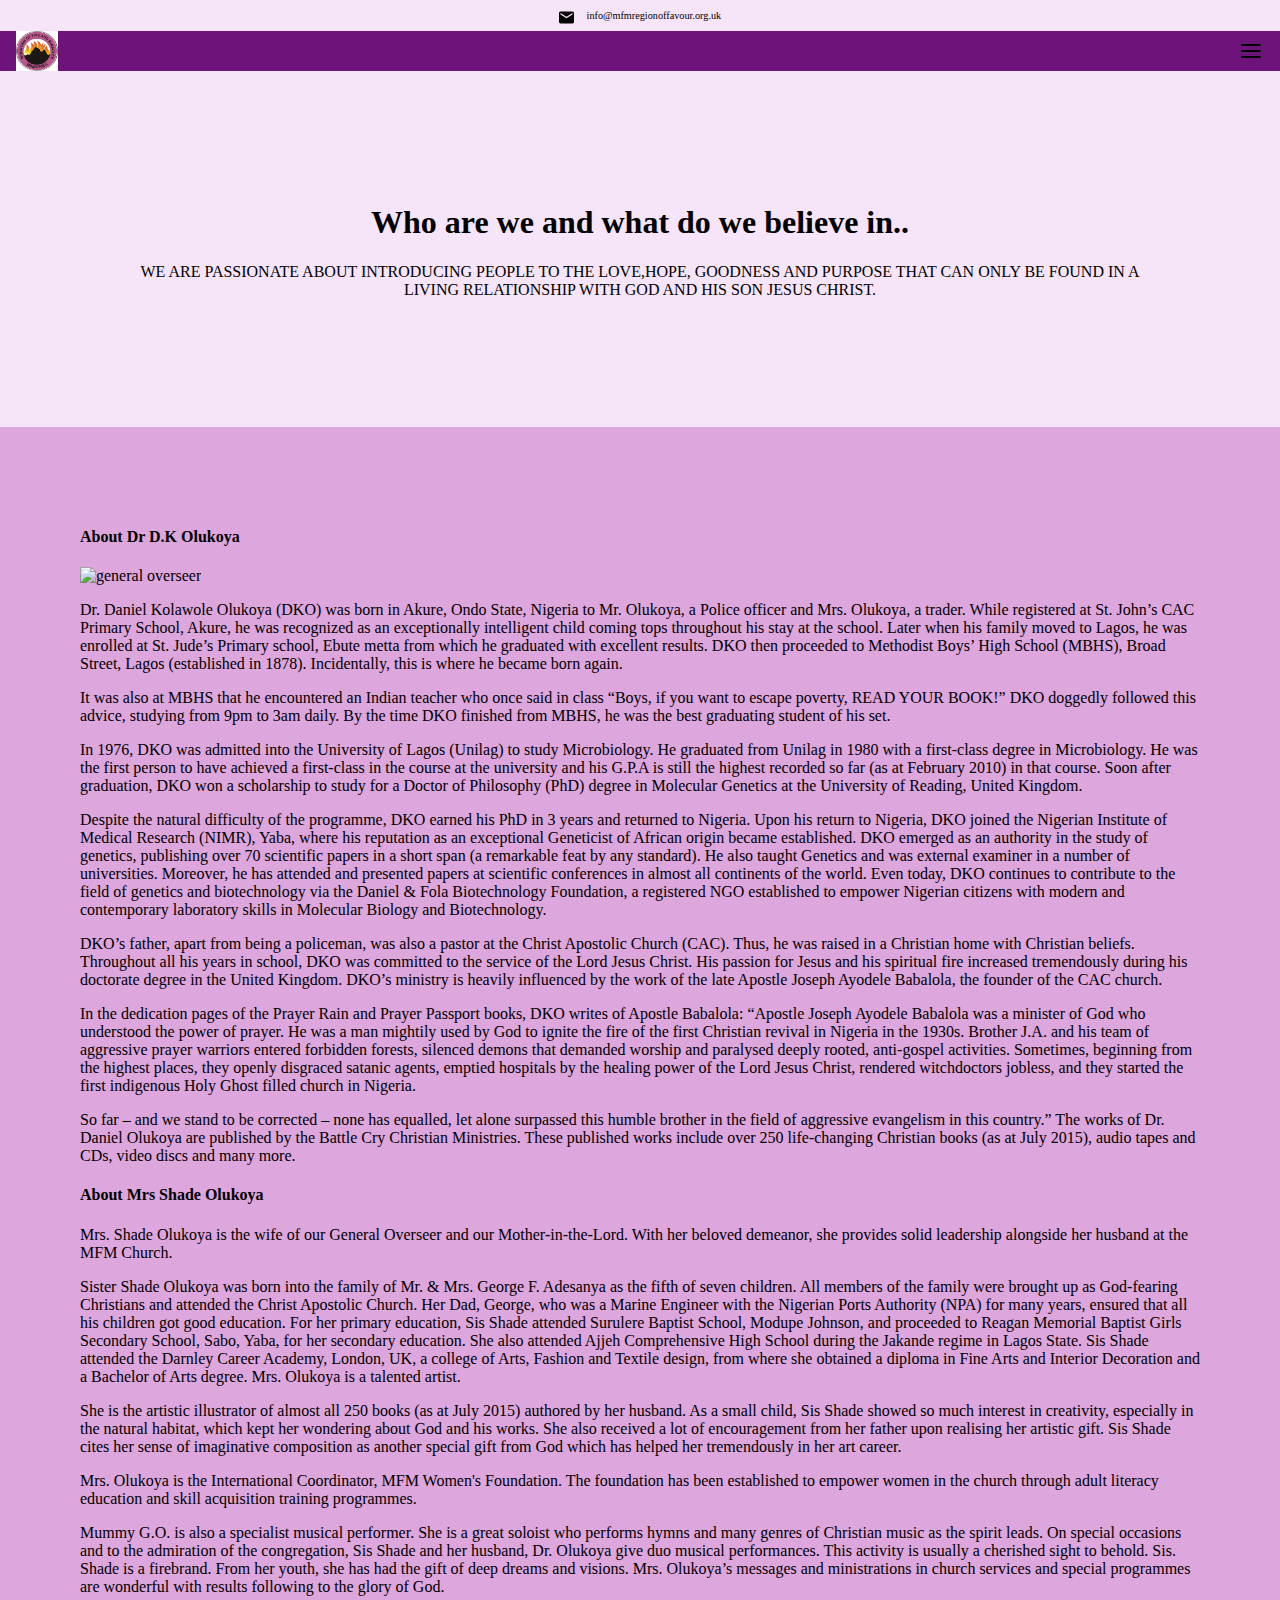
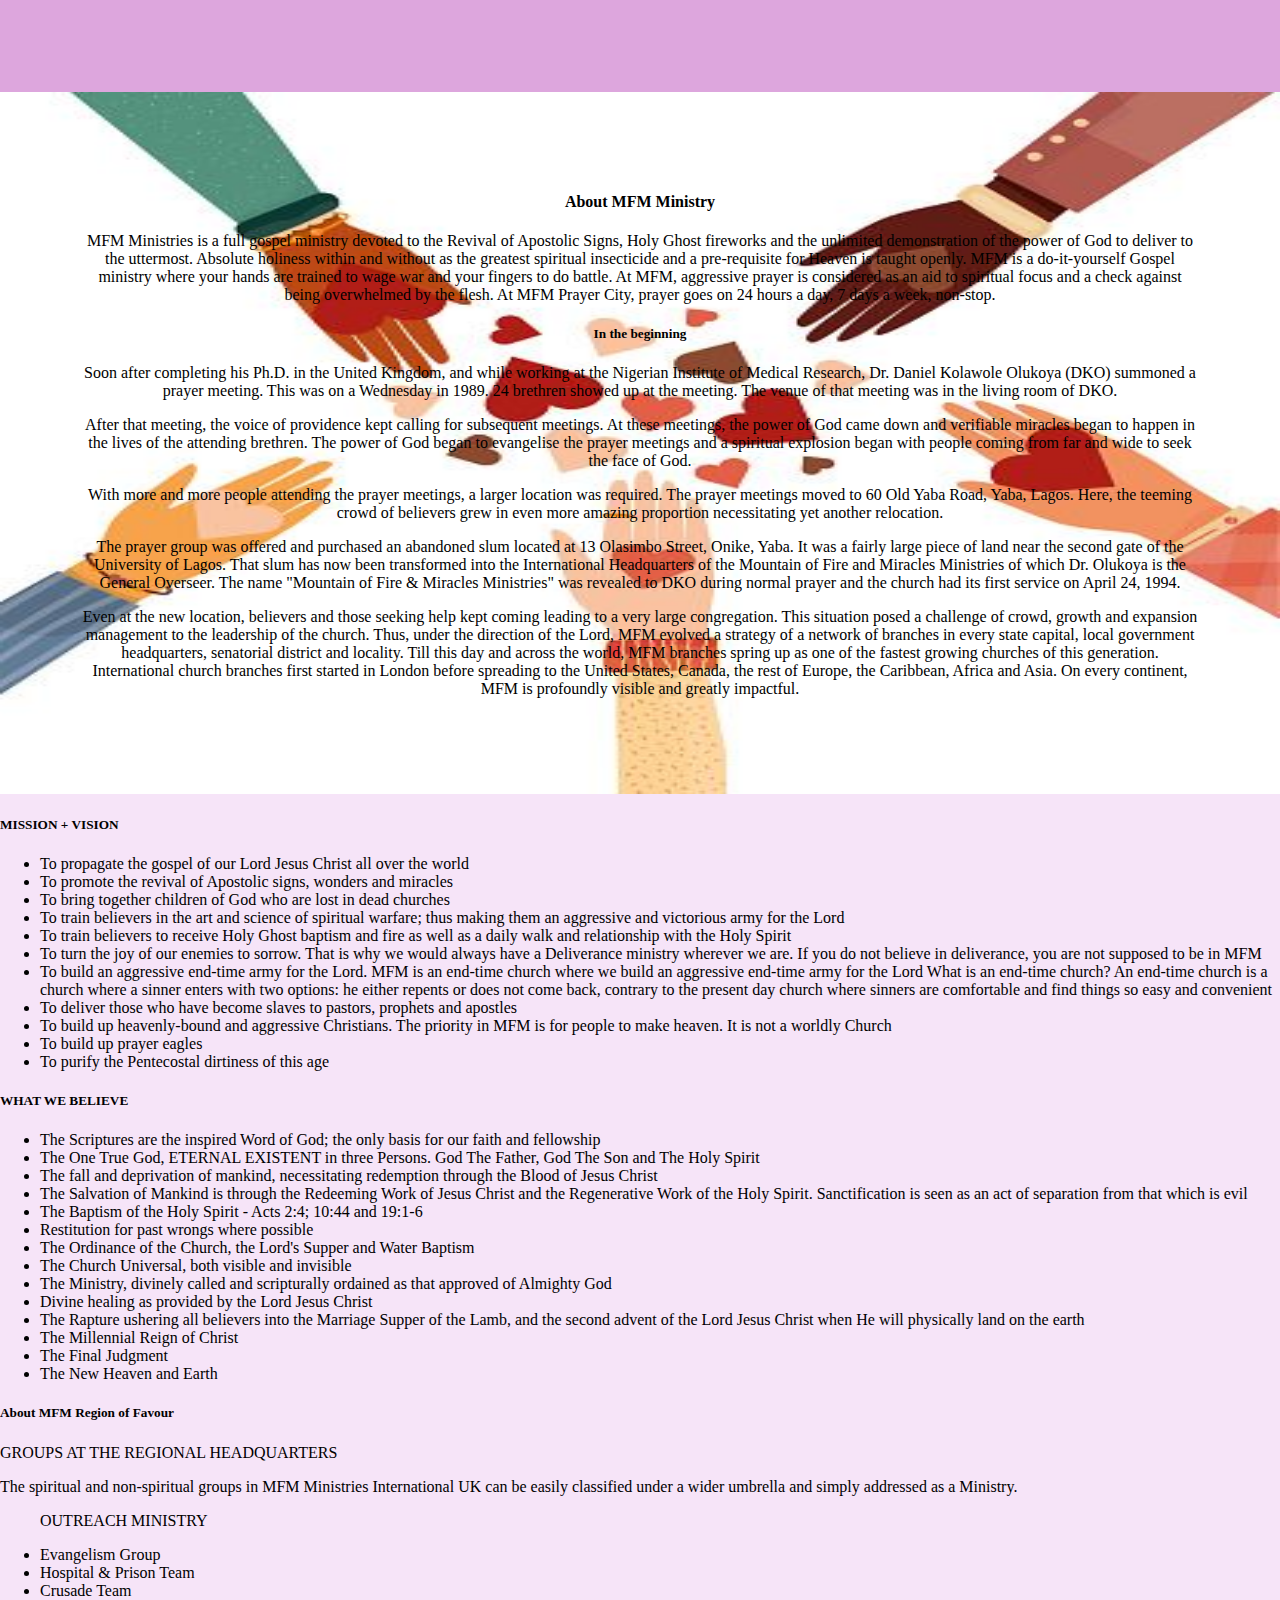
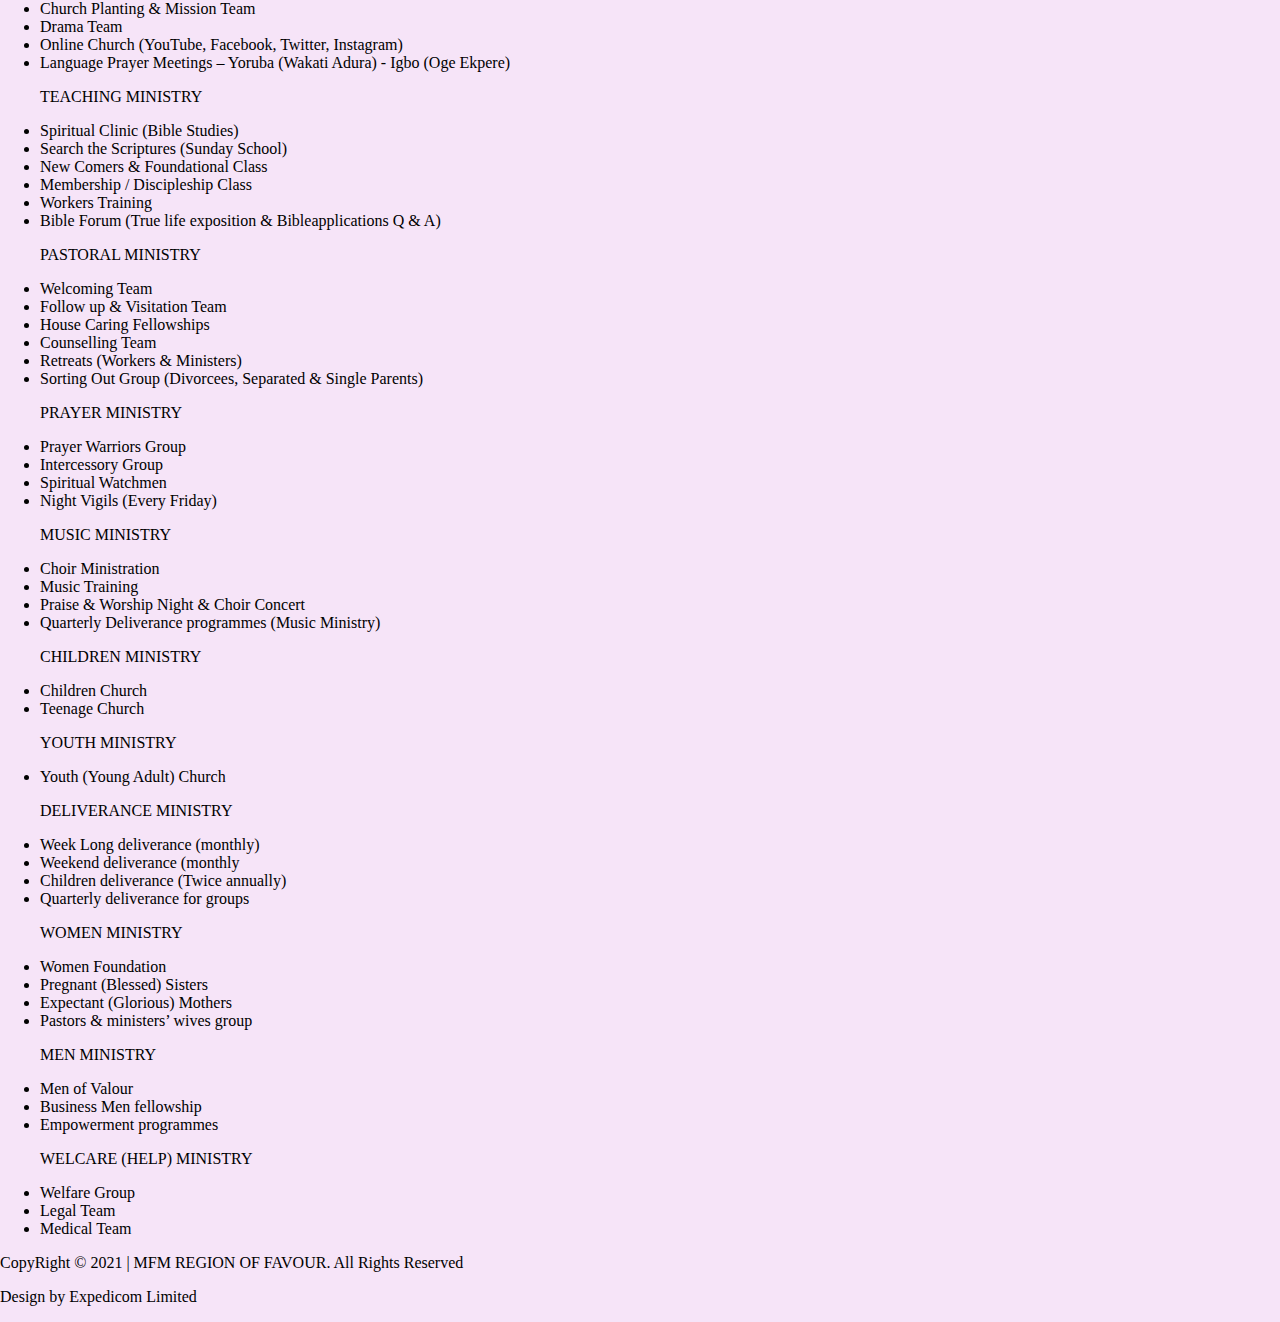
==== aboutus.html @ b1c5d570 "Update aboutus.html" ====
<!DOCTYPE html>
<html lang="en">
<head>
    <meta charset="UTF-8">
    <meta name="viewport" content="width=device-width, initial-scale=1.0">
    <title>About Us</title>
    <link rel="stylesheet" href="css/main.css">
</head>
<body>
    <div class = "firstbar">
        <div class="container">
            
            <a class= "first-img" href="mailto:info@mfmregionoffavour.org.uk">
                <img class= "fimg" id = "email-cta" src="images/email.svg" alt="email">
                <p> info@mfmregionoffavour.org.uk</p>
            </a>

            
            <div class="socialaccounts">
                <a href="#">
                    <img id= "twitter-cta" class= "twitter" src="images/twitter.svg" alt="twitterhandle">
                </a>
                
                <a href="#">
                    <img id= "facebook-cta" class= "facebook" src="images/facebook.svg" alt="facebookhandle">
                </a>
                
                <a href="#">
                    <img id= "instagram-cta" class= "instagram" src="images/instagram.svg" alt="instagramhandle">
                </a>
                
                <a href="#">
                    <img id= "youtube-cta" class= "youtube" src="images/youtube.svg" alt="youtubehandle">
                </a>

            </div>    

        </div>

    </div>
    <div class="navbar">
        <div class="container">
            <a class= "mfmimage" href="home.html">
                <img id = "mfm-image-cta" class="mfm-img"  src="images/mfm.jpg" alt="mfmimage">
            </a>
            <img id = "search-cta" class ="search" src="images/search.svg" alt="searchicon">
            <img id= "menu-cta" class="menu-bar" src="images/menu.svg" alt="menu">
            <nav>
                
                <img id= "mobile-exit" class="mobile-exit-menu" src="images/exit.svg" alt="close navigation">
                <ul class="primary-nav">
                    <li class="current"><a href="index.html">Home</a></li>
                    <li class="about"><a href="aboutus.html">About Us</a></li>
                    <li class="service"><a href="services.html">Our Services</a></li>
                    <li class="sermon"><a href="https://www.youtube.com/user/MFMVideoclips">Sermon</a></li>
                    <li class="activities"><a href="#">Activities</a></li>
                    <li class="contact"><a href="contactus.html">Contact Us</a></li>
                </ul>
            </nav>
        </div>
    </div>

    <section class="hero">
        <div class="container">
            <div class="center-design">
                <h1 class="header"> Who are we and what do we believe in..</h1>
                <p class="hero-style"> WE ARE PASSIONATE ABOUT INTRODUCING PEOPLE TO THE LOVE,HOPE, GOODNESS AND PURPOSE THAT CAN ONLY BE FOUND IN A LIVING RELATIONSHIP WITH GOD AND HIS SON JESUS CHRIST.  </p>

            </div>

        </div>

    </section>

    <section class="second-hero">
        <div class="container">
        <div class="about-us">
            <h4 class="dr-dk"> About Dr D.K Olukoya</h4>
            <img class="g-o" src="images/dkoo.jpeg" alt="general overseer">
            <p>Dr. Daniel Kolawole Olukoya (DKO) was born in Akure, Ondo State, Nigeria to Mr. Olukoya, a Police officer and Mrs. Olukoya, a trader.

                While registered at St. John’s CAC Primary School, Akure, he was recognized as an exceptionally intelligent child coming tops throughout his stay at the school. 
                
                Later when his family moved to Lagos, he was enrolled at St. Jude’s Primary school, Ebute metta from which he graduated with excellent results.
                
                DKO then proceeded to Methodist Boys’ High School (MBHS), Broad Street, Lagos (established in 1878). Incidentally, this is where he became born again. </p> 
                
               <p> It was also at MBHS that he encountered an Indian teacher who once said in class
                
                 “Boys, if you want to escape poverty, READ YOUR BOOK!” DKO doggedly followed this advice, studying from 9pm to 3am daily. 
                
                By the time DKO finished from MBHS, he was the best graduating student of his set.</p>
                
                <p> In 1976, DKO was admitted into the University of Lagos (Unilag) to study Microbiology. 
                
                He graduated from Unilag in 1980 with a first-class degree in Microbiology. He was the first person to have achieved a first-class
                
                 in the course at the university and his G.P.A is still the highest recorded so far (as at February 2010) in that course.
                
                Soon after graduation, DKO won a scholarship to study for a Doctor of Philosophy (PhD) degree in Molecular Genetics at the University of Reading, United Kingdom.</p> 
                
               <p>Despite the natural difficulty of the programme, DKO earned his PhD in 3 years and returned to Nigeria.
                
                Upon his return to Nigeria, DKO joined the Nigerian Institute of Medical Research (NIMR), Yaba, where his 
                
                reputation as an exceptional Geneticist of African origin became established. 
                
                DKO emerged as an authority in the study of genetics, publishing over 70 scientific papers in a short span (a remarkable feat by any standard). 
                
                He also taught Genetics and was external examiner in a number of universities. Moreover, he has attended and presented papers at
                
                 scientific conferences in almost all continents of the world.
                
                Even today, DKO continues to contribute to the field of genetics and biotechnology via the 
                
                Daniel & Fola Biotechnology Foundation, a registered NGO established to empower Nigerian citizens with modern and contemporary laboratory
                
                 skills in Molecular Biology and Biotechnology.  </p> 
                
                <p> DKO’s father, apart from being a policeman, was also a pastor at the Christ Apostolic Church (CAC). 
                
                Thus, he was raised in a Christian home with Christian beliefs. Throughout all his years in school, DKO was committed to the service of the Lord Jesus Christ. 
                
                His passion for Jesus and his spiritual fire increased tremendously during his doctorate degree in the United Kingdom. 
                
                DKO’s ministry is heavily influenced by the work of the late Apostle Joseph Ayodele Babalola, the founder of the CAC church. </p>
                
               <p>In the dedication pages of the Prayer Rain and Prayer Passport books, DKO writes of Apostle Babalola:
                
                “Apostle Joseph Ayodele Babalola was a minister of God who understood the power of prayer. 
                
                He was a man mightily used by God to ignite the fire of the first Christian revival in Nigeria in the 1930s. Brother J.A. and his team of aggressive prayer
                
                 warriors entered forbidden forests, silenced demons that demanded worship and paralysed deeply rooted, anti-gospel activities. 
                
                Sometimes, beginning from the highest places, they openly disgraced satanic agents, emptied hospitals by the healing power of the Lord Jesus Christ, 
                
                rendered witchdoctors jobless, and they started the first indigenous Holy Ghost filled church in Nigeria.</p> 
                
                <p>So far – and we stand to be corrected – none has equalled, let alone surpassed this humble brother in the field of aggressive evangelism in this country.”
                
                The works of Dr. Daniel Olukoya are published by the Battle Cry Christian Ministries. 
                
                These published works include over 250 life-changing Christian books (as at July 2015), audio tapes and CDs, video discs and many more.</p>
        </div>
        <div class="Shade">
            <h4 class="sh-ol">About Mrs Shade Olukoya</h4>
            <p>Mrs. Shade Olukoya is the wife of our General Overseer and our Mother-in-the-Lord. With her beloved demeanor, she provides solid leadership alongside her husband at the MFM Church.</p>

             <p>  Sister Shade Olukoya was born into the family of Mr. & Mrs. George F. Adesanya as the fifth of seven children. All members of the family were brought up as God-fearing Christians and attended the Christ Apostolic Church. Her Dad, George, who was a Marine Engineer with the Nigerian Ports Authority (NPA) for many years, ensured that all his children got good education. For her primary education, Sis Shade attended Surulere Baptist School, Modupe Johnson, and proceeded to Reagan Memorial Baptist Girls Secondary School, Sabo, Yaba, for her secondary education. She also attended Ajjeh Comprehensive High School during the Jakande regime in Lagos State. Sis Shade attended the Darnley Career Academy, London, UK, a college of Arts, Fashion and Textile design, from where she obtained a diploma in Fine Arts and Interior Decoration and a Bachelor of Arts degree.
                
                Mrs. Olukoya is a talented artist. 
                
            <p> She is the artistic illustrator of almost all 250 books (as at July 2015) authored by her husband. As a small child, Sis Shade showed so much interest in creativity, especially in the natural habitat, which kept her wondering about God and his works. She also received a lot of encouragement from her father upon realising her artistic gift. Sis Shade cites her sense of imaginative composition as another special gift from God which has helped her tremendously in her art career.</p>
                
              <p>  Mrs. Olukoya is the International Coordinator, MFM Women's Foundation. The foundation has been established to empower women in the church through adult literacy education and skill acquisition training programmes.</p>
                
                Mummy G.O. is also a specialist musical performer. She is a great soloist who performs hymns and many genres of Christian music as the spirit leads. On special occasions and to the admiration of the congregation, Sis Shade and her husband, Dr. Olukoya give duo musical performances. This activity is usually a cherished sight to behold. Sis. Shade is a firebrand. From her youth, she has had the gift of deep dreams and visions. Mrs. Olukoya’s messages and ministrations in church services and special programmes are wonderful with results following to the glory of God.</p>
        </div>
    </div>

    </section>

    <section class="third-hero">
        <div class="container">
        <div class="about-mfm">
            <h4 class="abm">About MFM Ministry</h4>
            <p>
                MFM Ministries is a full gospel ministry devoted to the Revival of Apostolic Signs, Holy Ghost fireworks and the unlimited demonstration of the power of God to deliver to the uttermost.
                Absolute holiness within and without as the greatest spiritual insecticide and a pre-requisite for Heaven is taught openly. MFM is a do-it-yourself Gospel ministry where your hands are trained to wage war and your fingers to do battle.
                At MFM, aggressive prayer is considered as an aid to spiritual focus and a check against being overwhelmed by the flesh. At MFM Prayer City, prayer goes on 24 hours a day, 7 days a week, non-stop.
            </p>
        </div>
        <div class="in-the-begining">
            <h5 class="itb">In the beginning</h5>
            <p>
                Soon after completing his Ph.D. in the United Kingdom, and while working at the Nigerian Institute of Medical Research, Dr. Daniel Kolawole Olukoya (DKO) summoned a prayer meeting. This was on a Wednesday in 1989. 24 brethren showed up at the meeting. The venue of that meeting was in the living room of DKO.</p>
             <p> After that meeting, the voice of providence kept calling for subsequent meetings. At these meetings, the power of God came down and verifiable miracles began to happen in the lives of the attending brethren. The power of God began to evangelise the prayer meetings and a spiritual explosion began with people coming from far and wide to seek the face of God.</p>
               <p> With more and more people attending the prayer meetings, a larger location was required. The prayer meetings moved to 60 Old Yaba Road, Yaba, Lagos. Here, the teeming crowd of believers grew in even more amazing proportion necessitating yet another relocation.</p>
              <p>  The prayer group was offered and purchased an abandoned slum located at 13 Olasimbo Street, Onike, Yaba. It was a fairly large piece of land near the second gate of the University of Lagos. That slum has now been transformed into the International Headquarters of the Mountain of Fire and Miracles Ministries of which Dr. Olukoya is the General Overseer. The name "Mountain of Fire & Miracles Ministries" was revealed to DKO during normal prayer and the church had its first service on April 24, 1994.</p>
              <p>  Even at the new location, believers and those seeking help kept coming leading to a very large congregation. This situation posed a challenge of crowd, growth and expansion management to the leadership of the church. Thus, under the direction of the Lord, MFM evolved a strategy of a network of branches in every state capital, local government headquarters, senatorial district and locality. Till this day and across the world, MFM branches spring up as one of the fastest growing churches of this generation. International church branches first started in London before spreading to the United States, Canada, the rest of Europe, the Caribbean, Africa and Asia. On every continent, MFM is profoundly visible and greatly impactful.
            </p>
        </div>
    </div>

    </section>

    <section class="mission">
        <div class="container">
            <h5 class="mv">MISSION + VISION</h5>
            <ul>
                <li>To propagate the gospel of our Lord Jesus Christ all over the world</li>
                <li>To promote the revival of Apostolic signs, wonders and miracles</li>
                <li>To bring together children of God who are lost in dead churches</li>
                <li>To train believers in the art and science of spiritual warfare; thus making them an aggressive and victorious army for the Lord</li>
                <li>To train believers to receive Holy Ghost baptism and fire as well as a daily walk and relationship with the Holy Spirit</li>
                <li>To turn the joy of our enemies to sorrow. That is why we would always have a Deliverance ministry wherever we are. If you do not believe in deliverance, you are not supposed to be in MFM</li>
                <li>To build an aggressive end-time army for the Lord. MFM is an end-time church where we build an aggressive end-time army for the Lord
                    What is an end-time church? An end-time church is a church where a sinner enters with two options: he either repents or does not come back, contrary to the present day church where sinners are comfortable and find things so easy and convenient</li>
                <li>To deliver those who have become slaves to pastors, prophets and apostles</li>
                <li>To build up heavenly-bound and aggressive Christians. The priority in MFM is for people to make heaven. It is not a worldly Church</li>
                <li>To build up prayer eagles</li>
                <li>To purify the Pentecostal dirtiness of this age</li>

            </ul>

            <h5 class="wwb">WHAT WE BELIEVE</h5>
            <ul>
                <li>The Scriptures are the inspired Word of God; the only basis for our faith and fellowship</li>
                <li>The One True God, ETERNAL EXISTENT in three Persons. God The Father, God The Son and The Holy Spirit</li>
                <li>The fall and deprivation of mankind, necessitating redemption through the Blood of Jesus Christ</li>
                <li>The Salvation of Mankind is through the Redeeming Work of Jesus Christ and the Regenerative Work of the Holy Spirit. Sanctification is seen as an act of separation from that which is evil</li>
                <li>The Baptism of the Holy Spirit - Acts 2:4; 10:44 and 19:1-6</li>
                <li>Restitution for past wrongs where possible</li>
                <li>The Ordinance of the Church, the Lord's Supper and Water Baptism</li>
                <li>The Church Universal, both visible and invisible</li>
                <li>The Ministry, divinely called and scripturally ordained as that approved of Almighty God</li>
                <li>Divine healing as provided by the Lord Jesus Christ</li>
                <li>The Rapture ushering all believers into the Marriage Supper of the Lamb, and the second advent of the Lord Jesus Christ when He will physically land on the earth</li>
                <li>The Millennial Reign of Christ</li>
                <li>The Final Judgment</li>
                <li>The New Heaven and Earth</li>

            </ul>


        </div>

    </section>
    <section class="about-mfm-region-of-favour">
        <div class="container">
        <h5 class= "amf">About MFM Region of Favour</h5>
        <p class="gatrh">GROUPS AT THE REGIONAL HEADQUARTERS</p>
        <p>The spiritual and non-spiritual groups in MFM Ministries International UK can be easily classified under a wider umbrella and simply addressed as a Ministry.</p>
        
        <ul>
            <p>OUTREACH MINISTRY</p>
            <li>Evangelism Group</li>
            <li>Hospital & Prison Team </li>
            <li>Crusade Team</li>
            <li>Church Planting & Mission Team</li>
            <li>Drama Team</li>
            <li>Online Church (YouTube, Facebook, Twitter, Instagram)</li>
            <li>Language Prayer Meetings – Yoruba (Wakati Adura) - Igbo (Oge Ekpere)</li>
            
        </ul>
        <ul>
            <P>TEACHING MINISTRY</P>
            <li>Spiritual Clinic (Bible Studies)</li>
            <li>Search the Scriptures (Sunday School)</li>
            <li>New Comers & Foundational Class</li>
            <li>Membership / Discipleship Class</li>
            <li>Workers Training</li>
            <li>Bible Forum (True life exposition & Bibleapplications Q & A)</li>
        </ul>
        <ul>
            <p>PASTORAL MINISTRY</p>
            <li>Welcoming Team</li>
            <li>Follow up & Visitation Team</li>
            <li>House Caring Fellowships</li>
            <li>Counselling Team</li>
            <li>Retreats (Workers & Ministers)</li>
            <li>Sorting Out Group (Divorcees, Separated & Single Parents)</li>
        </ul>
        <ul>
            <p>PRAYER MINISTRY</p>
            <li>Prayer Warriors Group</li>
            <li>Intercessory Group</li>
            <li>Spiritual Watchmen</li>
            <li>Night Vigils (Every Friday)</li>
            
        </ul>
        <ul>
            <p>MUSIC MINISTRY</p>
            <li>Choir Ministration</li>
            <li>Music Training</li>
            <li>Praise & Worship Night & Choir Concert</li>
            <li>Quarterly Deliverance programmes (Music Ministry)</li>
           
        </ul>
        <ul>
            <p>CHILDREN MINISTRY</p>
            <li>Children Church</li>
            <li>Teenage Church</li>
          
        </ul>
        <ul>
            <p>YOUTH MINISTRY</p>
            <li>Youth (Young Adult) Church</li>
           
        </ul>
        <ul>
            <p>DELIVERANCE MINISTRY</p>
            <li>Week Long deliverance (monthly)</li>
            <li>Weekend deliverance (monthly</li>
            <li>Children deliverance (Twice annually)</li>
            <li>Quarterly deliverance for groups</li>
            
        </ul>
        <ul>
            <p>WOMEN MINISTRY</p>
            <li>Women Foundation</li>
            <li>Pregnant (Blessed) Sisters</li>
            <li>Expectant (Glorious) Mothers</li>
            <li>Pastors & ministers’ wives group</li>
          
        </ul>
        <ul>
            <p>MEN MINISTRY</p>
            <li>Men of Valour</li>
            <li>Business Men fellowship</li>
            <li>Empowerment programmes</li>
        </ul>
        <ul>
            <p>WELCARE (HELP) MINISTRY</p>
            <li>Welfare Group</li>
            <li>Legal Team</li>
            <li>Medical Team</li>
        </ul>
    </div>

    </section>
    <section class="footer">
        <div class="container">
            <div class="copy">
            <p>CopyRight  © 2021 | MFM REGION OF FAVOUR. All Rights Reserved</p>
            </div>
            <div class="molodesign">
                <p>Design by Expedicom Limited</p>
            </div>

        </div>
    </section>
</body>
</html>
---- css/main.css ----
body {
  background: #F6E4F8;
  margin: 0;
  padding: 0;
  font-family: "Poppins";
}

.firstbar {
  padding: 0em;
  text-align: center;
}

.firstbar .container .first-img {
  display: -webkit-box;
  display: -ms-flexbox;
  display: flex;
  place-content: center;
  padding: 0em;
  font-size: .8em;
  text-decoration: none;
}

.firstbar .container .fimg {
  margin-right: 1em;
  margin-bottom: 0em;
  padding-top: .8em;
  width: 15px;
  height: 15px;
}

.firstbar .container p {
  color: black;
  font-weight: 500;
  font-size: 0.8em;
}

.firstbar .container .socialaccounts {
  display: none;
}

.navbar {
  background: #6D1379;
  padding: 0;
}

.navbar .container {
  display: -webkit-box;
  display: -ms-flexbox;
  display: flex;
  place-content: space-between;
}

.navbar .container .mfm-img {
  width: 42px;
  height: 39.9px;
  background-color: transparent;
}

.navbar .container .search {
  display: none;
}

.navbar .container .menu-bar {
  width: 20px;
  height: 20px;
  padding-top: .5em;
  padding-bottom: .5em;
}

.navbar .container nav {
  display: none;
}

.navbar .mfmimage {
  width: 0%;
  height: auto;
  margin-bottom: -0.5em;
  margin-left: 1em;
}

.navbar .menu-bar {
  font-weight: 500;
  font-size: 1.2em;
  cursor: pointer;
  margin-right: 1em;
}

.hero {
  text-align: center;
}

.center-design {
  padding: 7em;
  background-image: url("../images/front.gif");
  background-repeat: no-repeat;
  background-position: 62% 83%;
  background-size: 100% 100%;
  margin-bottom: 0em;
  background-blend-mode: 90%;
}

.center-design .headlinetext {
  color: black;
  font-size: 1.7em;
  font-weight: bold;
  letter-spacing: .002em;
  margin: 0em;
  padding: .1em;
}

.center-design .subhead {
  text-transform: uppercase;
  color: rgb(127, 120, 131);
  font-weight: bold;
  padding: .2em;
  font-size: .8em;
  margin-top: 0em;
  margin-bottom: 0em;
  line-height: 1.5em;
}

.center-design .primary-cta {
  background: #C094E5;
  color: white;
  text-decoration: none;
  padding: .4em 1.1em;
  font-size: .9em;
  border-radius: 7em;
  font-weight: bold;
  display: inline-block;
  border: .2em solid grey;
  margin-top: .5em;
}

.center-design .watch-video-cta {
  display: block;
  margin-top: 1em;
  font-size: 1em;
  position: inline-block;
  text-decoration: none;
  color: white;
}

.center-design .watch-video-cta img {
  margin-right: .8em;
  color: black;
}

.second-hero .container {
  background: #dda6dd;
  padding: 5em;
  background-size: 150% 100%;
  background-repeat: no-repeat;
  background-position: 50% 80%;
}

.second-hero .container .bible-picture-second-frame {
  width: 100%;
  margin-top: 0em;
  position: inline-block;
  padding: 0em;
  display: none;
}

.second-hero .container .Our-focus {
  text-transform: uppercase;
  text-align: center;
  font-weight: bold;
  font-size: 1.5em;
  color: black;
  display: block;
  margin: 0;
}

.second-hero .container ul {
  padding: 0;
}

.second-hero .container ul li {
  background: #c55cc5;
  text-align: center;
  padding: 2em .5em;
  width: 80%;
  margin: 0 auto 3em auto;
  border-radius: 1.5em;
  font-size: .5em;
  font-weight: bold;
  display: block;
  position: relative;
  -webkit-box-shadow: 20px 10px 30px 0px rgba(0, 0, 0, 0.4);
          box-shadow: 20px 10px 30px 0px rgba(0, 0, 0, 0.4);
}

.second-hero .container ul li blockquote {
  padding: .5em;
  margin: 0em;
}

.second-hero .container ul li cite {
  padding: 0em;
  margin-top: 0em;
}

.third-hero .container {
  text-align: center;
  padding: 5em;
  background-image: url("../images/ggg.jpeg");
  background-repeat: no-repeat;
  background-position: 62% 83%;
  background-size: 100% 100%;
}

.third-hero .container .give-online {
  margin: 0;
  padding-bottom: 1em;
}

.third-hero .container .give-cta {
  background-color: #ee849b;
  padding: 1em;
  border-radius: .8em;
  -webkit-box-shadow: 3px 3px 2px 0px rgba(0, 0, 0, 0.4);
          box-shadow: 3px 3px 2px 0px rgba(0, 0, 0, 0.4);
}

.third-hero .container blockquote {
  font-size: .8em;
  font-weight: normal;
  margin: 0;
}

.third-hero .container .give-now {
  background: #FBF7FC;
  text-transform: uppercase;
  color: black;
  text-decoration: none;
  text-align: center;
  padding: .6em 1.3em;
  font-size: .8em;
  border-radius: .5em;
  font-weight: 500;
  display: inline-block;
  margin-top: 1em;
  -webkit-box-shadow: 3px 3px 2px 0px rgba(0, 0, 0, 0.4);
          box-shadow: 3px 3px 2px 0px rgba(0, 0, 0, 0.4);
  cursor: pointer;
}

.third-hero .container .give-now:hover {
  font-weight: bold;
}

.fourth-hero {
  background: url("../images/ddd.jpeg");
  padding: 3em;
  background-repeat: no-repeat;
  background-position: 50% 50%;
  background-size: 100% 100%;
}

.fourth-hero .container {
  text-align: center;
  margin: 1em;
}

.fourth-hero .container .right-side {
  padding: 1em;
}

.fourth-hero .container .fourth-holy-bible {
  width: 100%;
  display: none;
}

.fourth-hero .container h1 {
  text-decoration: none;
  color: white;
  text-align: center;
  font-weight: bold;
  font-size: 500;
  margin: 0em;
}

.fourth-hero .container .about-join-us {
  text-decoration: none;
  color: white;
  text-align: center;
  font-size: 1em;
  font-weight: bold;
  padding: .5em;
  margin-bottom: .2em;
}

.fourth-hero .container .learn-more {
  background: #CDD3E5;
  color: #2C1F36;
  text-decoration: none;
  text-transform: uppercase;
  font-size: .8em;
  padding: .5em .5em;
  border-radius: 3em;
  border: black solid .3em;
  cursor: pointer;
  -webkit-box-shadow: 3px 4px 4px 0px rgba(0, 0, 0, 0.4);
          box-shadow: 3px 4px 4px 0px rgba(0, 0, 0, 0.4);
}

.fifth-hero .container {
  background: #c281c2;
  padding: 2em;
}

.fifth-hero .container .left-side {
  background-color: #b7a3e4;
  margin: 0em;
  -webkit-box-shadow: 3px 4px 4px 0px rgba(0, 0, 0, 0.4);
          box-shadow: 3px 4px 4px 0px rgba(0, 0, 0, 0.4);
}

.fifth-hero .container .left-side h3 {
  font-size: 1.2em;
  text-align: center;
  margin-top: .2em;
  margin-bottom: 0em;
  padding: .5em;
}

.fifth-hero .container .left-side .about-prayer-request {
  text-align: center;
  margin: 0;
  padding: 1em;
  text-transform: uppercase;
}

.fifth-hero .container .right-side .form-m {
  background: #ad60ad;
  padding: 1em;
  -webkit-box-shadow: 4px 3px 4px 0px rgba(0, 0, 0, 0.4);
          box-shadow: 4px 3px 4px 0px rgba(0, 0, 0, 0.4);
}

.fifth-hero .container .right-side label {
  display: block;
  font-size: 1.2em;
  margin-bottom: .5em;
}

.fifth-hero .container .right-side input, .fifth-hero .container .right-side textarea {
  width: 100%;
  padding: .8em;
  background-color: #d6aad6;
  margin-bottom: 1em;
  border-radius: .3em;
  border: 1px solid gray;
  -webkit-box-sizing: border-box;
          box-sizing: border-box;
}

.fifth-hero .container .right-side input[type="submit"] {
  background-color: #69bfe0;
  color: black;
  font-weight: bold;
  font-size: .8em;
  border: none;
  border-radius: 3em;
  display: inline-block;
  width: unset;
  cursor: pointer;
  -webkit-box-shadow: 4px 3px 4px 0px rgba(0, 0, 0, 0.4);
          box-shadow: 4px 3px 4px 0px rgba(0, 0, 0, 0.4);
}

.contact-us .container {
  text-align: center;
  background: #dda6dd;
  padding: 0;
}

.contact-us .container .mfm-logo {
  width: 10%;
  height: auto;
  text-align: center;
}

.contact-us .container .details ul {
  padding: .5em;
}

.contact-us .container .details ul li {
  text-align: center;
  padding: 1em;
}

.contact-us .container .details ul li .call-us {
  width: 35px;
  height: 35px;
}

.contact-us .container .details ul li .reach-us {
  text-decoration: underline;
  margin: 0em;
}

.contact-us .container .details ul li .about-reach-us {
  margin: 0;
}

.contact-us .container .details ul li .email-us {
  text-decoration: underline;
  margin: 0;
}

.contact-us .container .details ul li .about-email-us {
  margin: 0em;
}

.contact-us .container .details ul li .find-usimg {
  width: 35px;
  height: 35px;
}

.contact-us .container .details ul li .find-us {
  text-decoration: underline;
  margin: 0em;
}

.contact-us .container .details ul li .about-find-us {
  margin: 0;
}

.contact-map {
  background-color: black;
}

.contact-map iframe {
  width: 90%;
  height: 300px;
  padding: 0em;
  margin: 1em;
}

nav {
  position: fixed;
  z-index: 99;
  width: 50%;
  right: 4em;
  top: 0;
  background: black;
  height: 80vh;
  padding: 1em;
}

nav ul.primary-nav {
  margin-top: 2em;
}

nav li a {
  color: white;
  text-decoration: none;
  display: block;
  padding: .5em;
  font-size: 1em;
  text-align: right;
}

nav li a:hover {
  font-weight: bold;
}

nav.menu-btn {
  display: block;
}

.mobile-exit-menu {
  float: right;
  margin: .5em;
  cursor: pointer;
}
/*# sourceMappingURL=main.css.map */
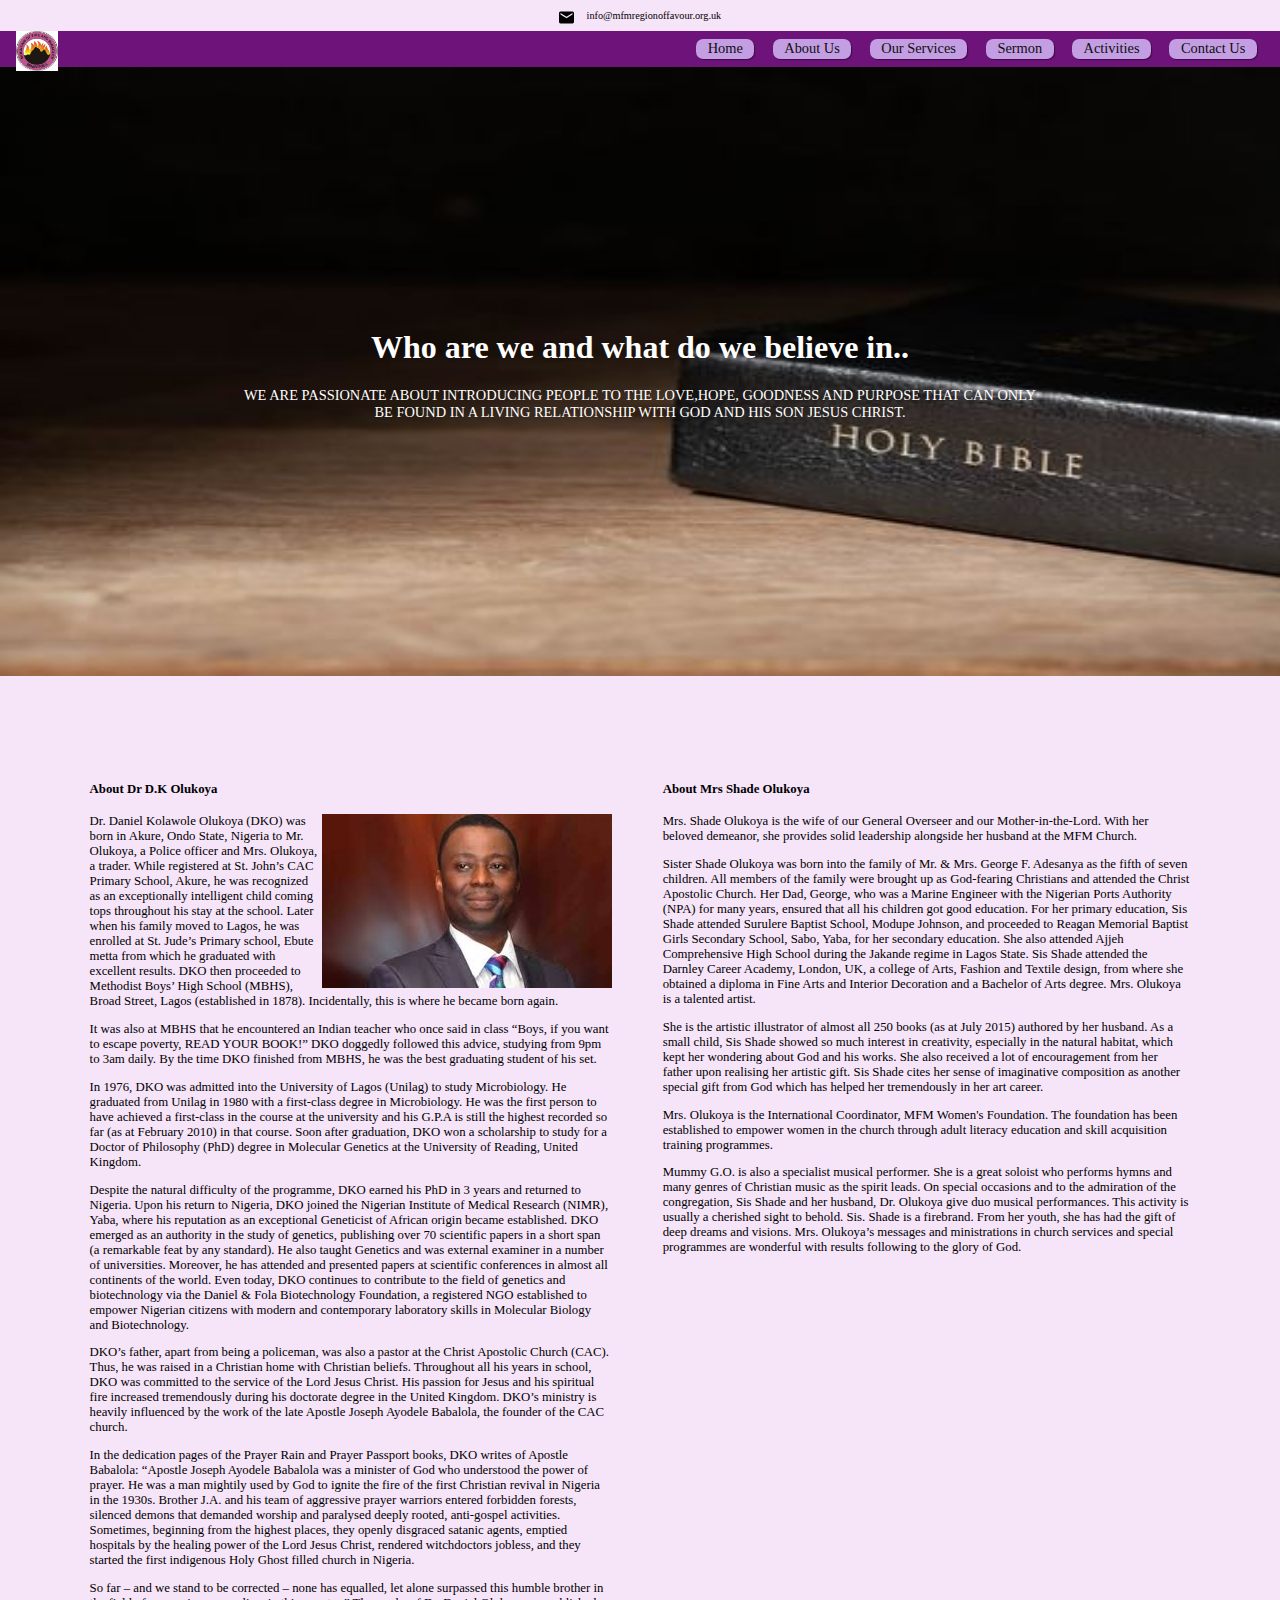
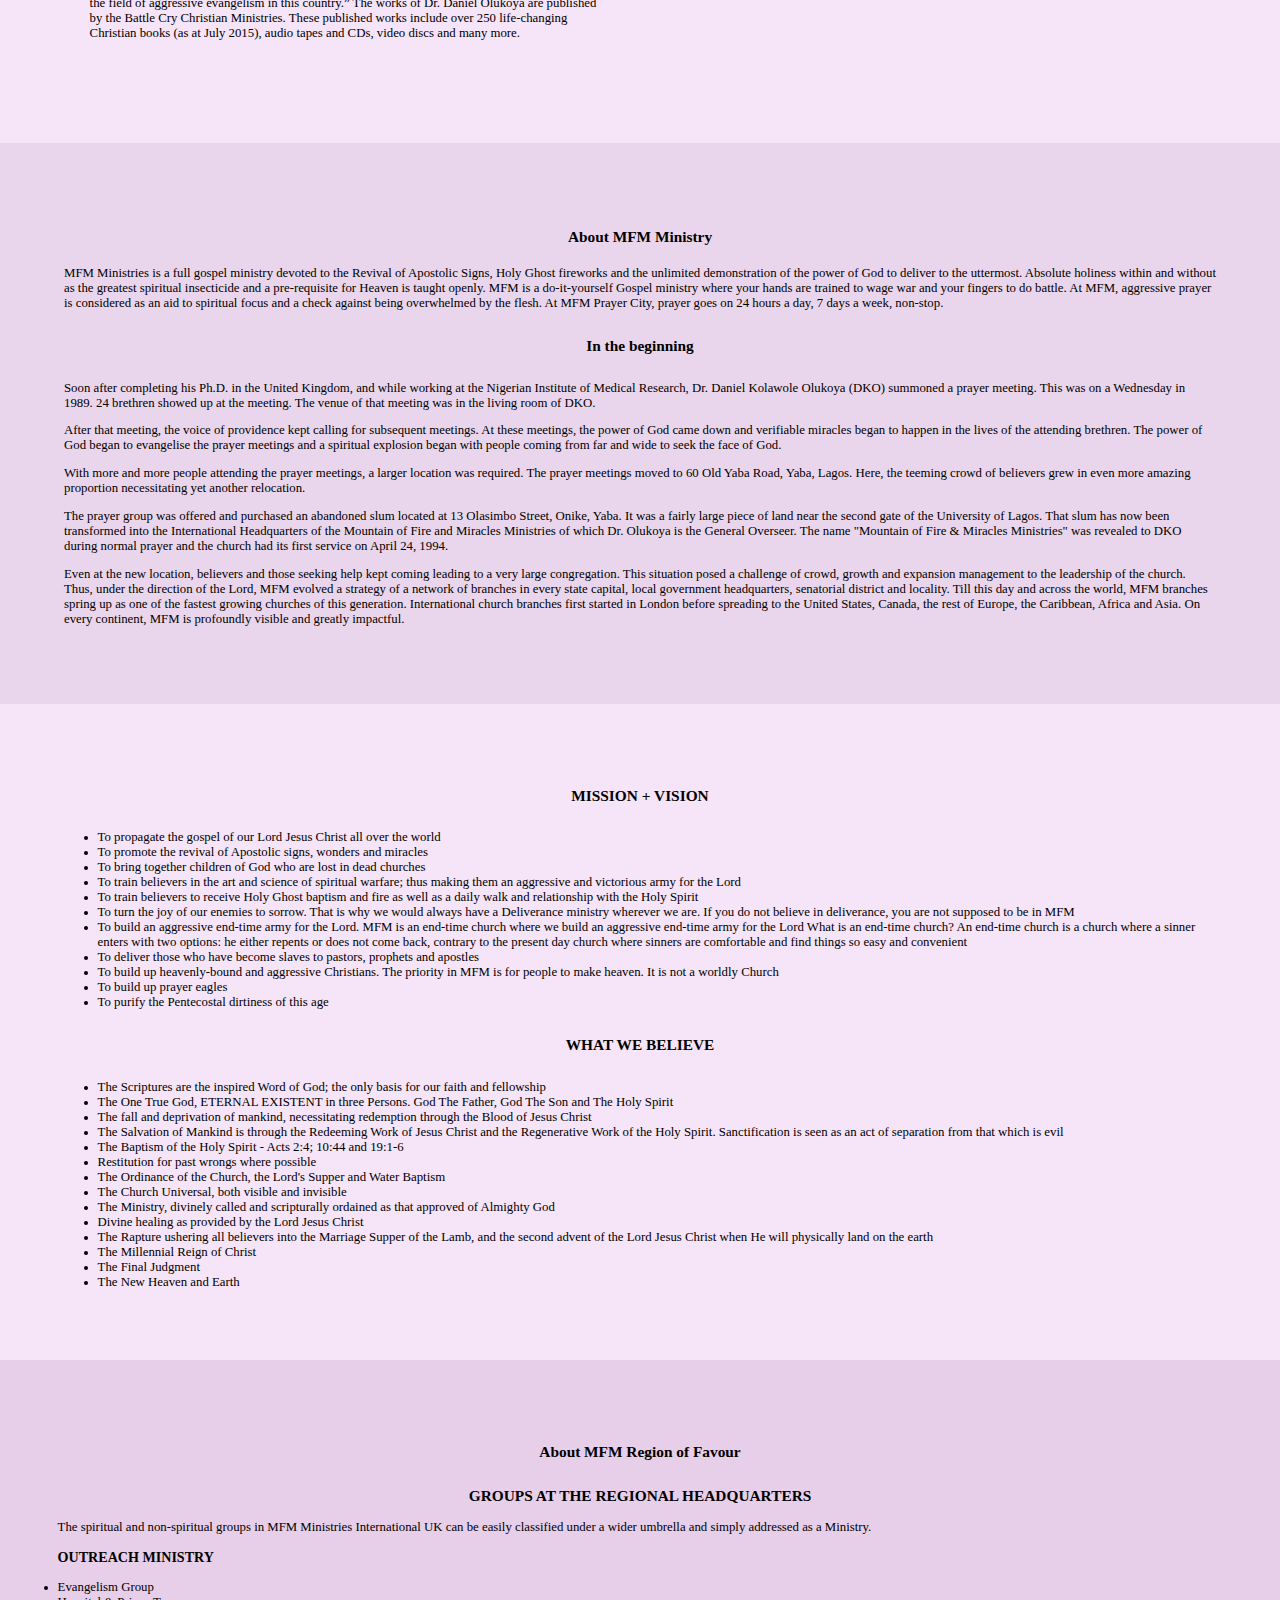
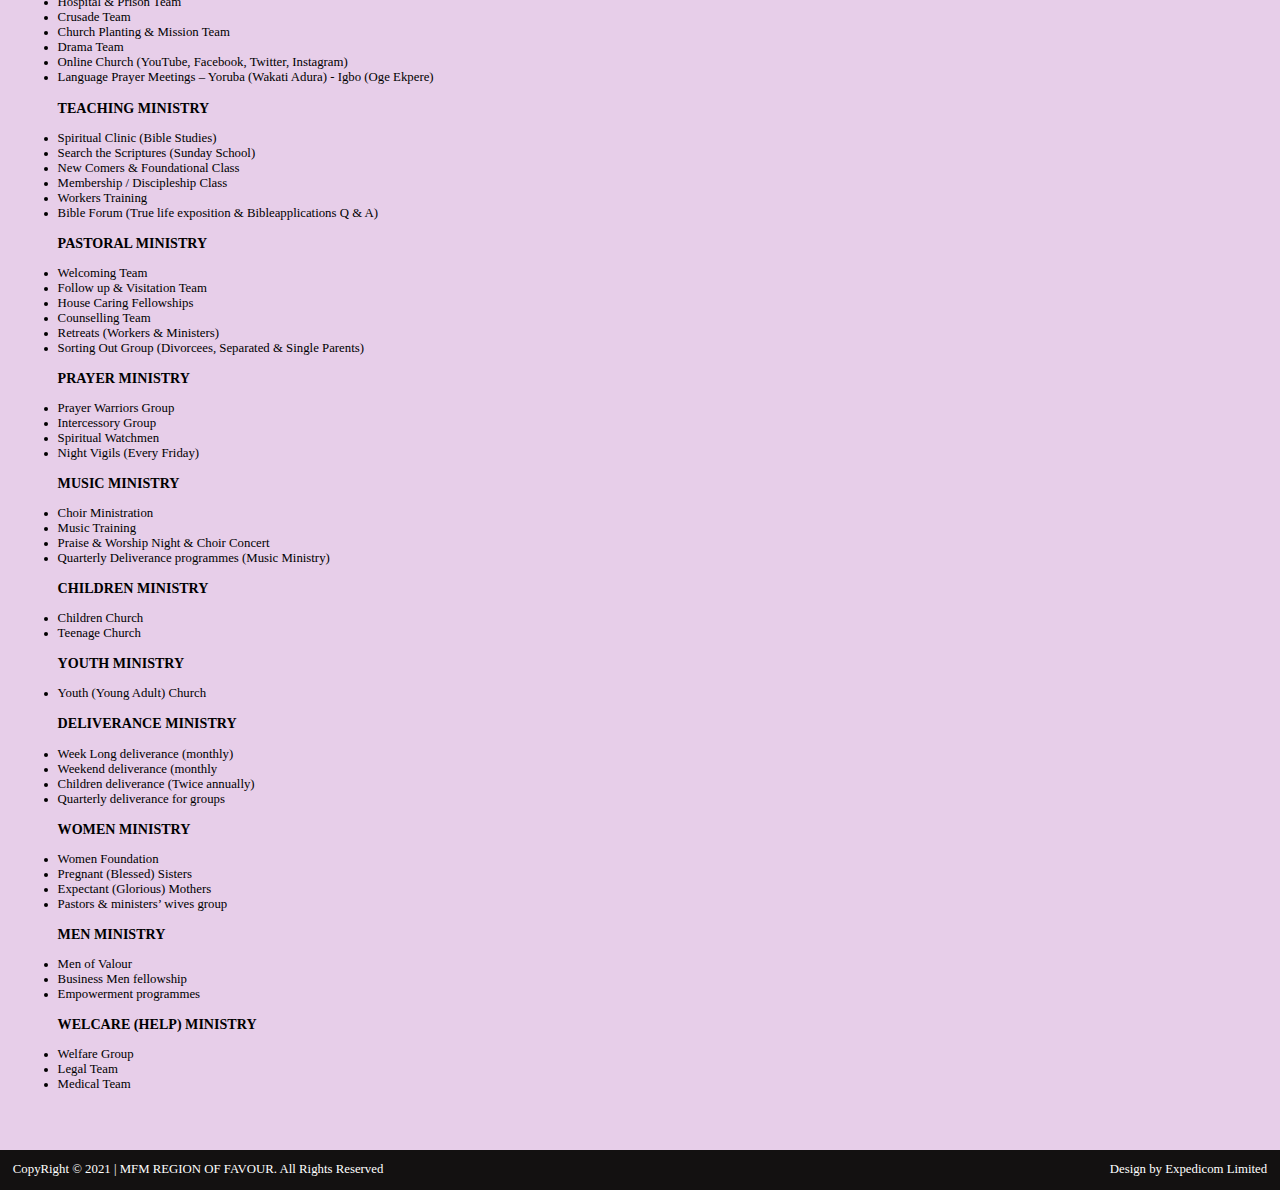
==== commit 9f70479b: "init" ====
--- a/aboutus.html
+++ b/aboutus.html
@@ -5,6 +5,7 @@
     <meta name="viewport" content="width=device-width, initial-scale=1.0">
     <title>About Us</title>
     <link rel="stylesheet" href="css/main.css">
+    <link rel="stylesheet" href="Home/css/master.css">
 </head>
 <body>
     <div class = "firstbar">
@@ -53,7 +54,7 @@
                     <li class="about"><a href="aboutus.html">About Us</a></li>
                     <li class="service"><a href="services.html">Our Services</a></li>
                     <li class="sermon"><a href="https://www.youtube.com/user/MFMVideoclips">Sermon</a></li>
-                    <li class="activities"><a href="#">Activities</a></li>
+                    <li class="activities"><a href="activities.html">Activities</a></li>
                     <li class="contact"><a href="contactus.html">Contact Us</a></li>
                 </ul>
             </nav>
@@ -331,5 +332,7 @@
 
         </div>
     </section>
+
+    <script src="./app.js"></script>
 </body>
 </html>
--- a/css/main.css
+++ b/css/main.css
@@ -71,6 +71,10 @@
   display: none;
 }
 
+.navbar .container nav.show {
+  display: block;
+}
+
 .navbar .mfmimage {
   width: 0%;
   height: auto;
@@ -87,371 +91,142 @@
 
 .hero {
   text-align: center;
-}
-
-.center-design {
-  padding: 7em;
-  background-image: url("../images/front.gif");
+  padding: 5em;
+  background: url("../images/he.jpeg");
   background-repeat: no-repeat;
-  background-position: 62% 83%;
+  background-position: 65% 93%;
   background-size: 100% 100%;
-  margin-bottom: 0em;
-  background-blend-mode: 90%;
-}
-
-.center-design .headlinetext {
-  color: black;
-  font-size: 1.7em;
-  font-weight: bold;
-  letter-spacing: .002em;
+}
+
+.hero .container .header {
+  color: white;
+}
+
+.hero .container .hero-style {
+  font-size: .9em;
+  font-weight: 500;
+  color: white;
+}
+
+.second-hero {
   margin: 0em;
-  padding: .1em;
-}
-
-.center-design .subhead {
-  text-transform: uppercase;
-  color: rgb(127, 120, 131);
-  font-weight: bold;
-  padding: .2em;
-  font-size: .8em;
-  margin-top: 0em;
-  margin-bottom: 0em;
-  line-height: 1.5em;
-}
-
-.center-design .primary-cta {
-  background: #C094E5;
+  font-size: .8em;
+}
+
+.second-hero .container .about-us {
+  padding: 2em;
+}
+
+.second-hero .container .about-us .g-o {
+  float: right;
+  background-size: 100px 60px;
+}
+
+.second-hero .container .about-us .dr-dk {
+  font-size: 1em;
+}
+
+.second-hero .container .Shade {
+  padding: 2em;
+}
+
+.second-hero .container .sh-ol {
+  font-size: 1em;
+}
+
+.third-hero {
+  background: #ead6ec;
+}
+
+.third-hero .container {
+  padding: 2em;
+  font-size: .8em;
+}
+
+.third-hero .container .about-mfm .abm {
+  text-align: center;
+  font-size: 1.2em;
+}
+
+.third-hero .container .in-the-begining .itb {
+  text-align: center;
+  font-size: 1.2em;
+}
+
+.mission .container {
+  padding: 2em;
+  font-size: .8em;
+}
+
+.mission .container .mv {
+  text-align: center;
+  font-size: 1.2em;
+}
+
+.mission .container .wwb {
+  text-align: center;
+  font-size: 1.2em;
+}
+
+.about-mfm-region-of-favour {
+  background: #e7cee9;
+  padding: 2em;
+}
+
+.about-mfm-region-of-favour .container {
+  padding: 2em;
+  font-size: .8em;
+}
+
+.about-mfm-region-of-favour .container .amf {
+  text-align: center;
+  font-size: 1.2em;
+}
+
+.about-mfm-region-of-favour .container .gatrh {
+  text-align: center;
+  font-size: 1.2em;
+  font-weight: 600;
+}
+
+.about-mfm-region-of-favour .container ul {
+  padding: 0 0 0 0;
+  margin: 0;
+}
+
+.about-mfm-region-of-favour .container ul p {
+  font-size: 1.1em;
+  font-weight: 600;
+}
+
+.footer .container {
+  background-color: #131111;
+  display: -webkit-box;
+  display: -ms-flexbox;
+  display: flex;
+  place-content: space-between;
+  font-size: .5em;
+  padding: 1em;
+}
+
+.footer .container p {
+  margin: 0;
   color: white;
-  text-decoration: none;
-  padding: .4em 1.1em;
-  font-size: .9em;
-  border-radius: 7em;
-  font-weight: bold;
-  display: inline-block;
-  border: .2em solid grey;
-  margin-top: .5em;
-}
-
-.center-design .watch-video-cta {
-  display: block;
-  margin-top: 1em;
-  font-size: 1em;
-  position: inline-block;
-  text-decoration: none;
-  color: white;
-}
-
-.center-design .watch-video-cta img {
-  margin-right: .8em;
-  color: black;
-}
-
-.second-hero .container {
-  background: #dda6dd;
-  padding: 5em;
-  background-size: 150% 100%;
-  background-repeat: no-repeat;
-  background-position: 50% 80%;
-}
-
-.second-hero .container .bible-picture-second-frame {
-  width: 100%;
-  margin-top: 0em;
-  position: inline-block;
-  padding: 0em;
-  display: none;
-}
-
-.second-hero .container .Our-focus {
-  text-transform: uppercase;
-  text-align: center;
-  font-weight: bold;
-  font-size: 1.5em;
-  color: black;
-  display: block;
-  margin: 0;
-}
-
-.second-hero .container ul {
-  padding: 0;
-}
-
-.second-hero .container ul li {
-  background: #c55cc5;
-  text-align: center;
-  padding: 2em .5em;
-  width: 80%;
-  margin: 0 auto 3em auto;
-  border-radius: 1.5em;
-  font-size: .5em;
-  font-weight: bold;
-  display: block;
-  position: relative;
-  -webkit-box-shadow: 20px 10px 30px 0px rgba(0, 0, 0, 0.4);
-          box-shadow: 20px 10px 30px 0px rgba(0, 0, 0, 0.4);
-}
-
-.second-hero .container ul li blockquote {
-  padding: .5em;
-  margin: 0em;
-}
-
-.second-hero .container ul li cite {
-  padding: 0em;
-  margin-top: 0em;
-}
-
-.third-hero .container {
-  text-align: center;
-  padding: 5em;
-  background-image: url("../images/ggg.jpeg");
-  background-repeat: no-repeat;
-  background-position: 62% 83%;
-  background-size: 100% 100%;
-}
-
-.third-hero .container .give-online {
-  margin: 0;
-  padding-bottom: 1em;
-}
-
-.third-hero .container .give-cta {
-  background-color: #ee849b;
-  padding: 1em;
-  border-radius: .8em;
-  -webkit-box-shadow: 3px 3px 2px 0px rgba(0, 0, 0, 0.4);
-          box-shadow: 3px 3px 2px 0px rgba(0, 0, 0, 0.4);
-}
-
-.third-hero .container blockquote {
-  font-size: .8em;
-  font-weight: normal;
-  margin: 0;
-}
-
-.third-hero .container .give-now {
-  background: #FBF7FC;
-  text-transform: uppercase;
-  color: black;
-  text-decoration: none;
-  text-align: center;
-  padding: .6em 1.3em;
-  font-size: .8em;
-  border-radius: .5em;
-  font-weight: 500;
-  display: inline-block;
-  margin-top: 1em;
-  -webkit-box-shadow: 3px 3px 2px 0px rgba(0, 0, 0, 0.4);
-          box-shadow: 3px 3px 2px 0px rgba(0, 0, 0, 0.4);
-  cursor: pointer;
-}
-
-.third-hero .container .give-now:hover {
-  font-weight: bold;
-}
-
-.fourth-hero {
-  background: url("../images/ddd.jpeg");
-  padding: 3em;
-  background-repeat: no-repeat;
-  background-position: 50% 50%;
-  background-size: 100% 100%;
-}
-
-.fourth-hero .container {
-  text-align: center;
-  margin: 1em;
-}
-
-.fourth-hero .container .right-side {
-  padding: 1em;
-}
-
-.fourth-hero .container .fourth-holy-bible {
-  width: 100%;
-  display: none;
-}
-
-.fourth-hero .container h1 {
-  text-decoration: none;
-  color: white;
-  text-align: center;
-  font-weight: bold;
-  font-size: 500;
-  margin: 0em;
-}
-
-.fourth-hero .container .about-join-us {
-  text-decoration: none;
-  color: white;
-  text-align: center;
-  font-size: 1em;
-  font-weight: bold;
-  padding: .5em;
-  margin-bottom: .2em;
-}
-
-.fourth-hero .container .learn-more {
-  background: #CDD3E5;
-  color: #2C1F36;
-  text-decoration: none;
-  text-transform: uppercase;
-  font-size: .8em;
-  padding: .5em .5em;
-  border-radius: 3em;
-  border: black solid .3em;
-  cursor: pointer;
-  -webkit-box-shadow: 3px 4px 4px 0px rgba(0, 0, 0, 0.4);
-          box-shadow: 3px 4px 4px 0px rgba(0, 0, 0, 0.4);
-}
-
-.fifth-hero .container {
-  background: #c281c2;
-  padding: 2em;
-}
-
-.fifth-hero .container .left-side {
-  background-color: #b7a3e4;
-  margin: 0em;
-  -webkit-box-shadow: 3px 4px 4px 0px rgba(0, 0, 0, 0.4);
-          box-shadow: 3px 4px 4px 0px rgba(0, 0, 0, 0.4);
-}
-
-.fifth-hero .container .left-side h3 {
-  font-size: 1.2em;
-  text-align: center;
-  margin-top: .2em;
-  margin-bottom: 0em;
-  padding: .5em;
-}
-
-.fifth-hero .container .left-side .about-prayer-request {
-  text-align: center;
-  margin: 0;
-  padding: 1em;
-  text-transform: uppercase;
-}
-
-.fifth-hero .container .right-side .form-m {
-  background: #ad60ad;
-  padding: 1em;
-  -webkit-box-shadow: 4px 3px 4px 0px rgba(0, 0, 0, 0.4);
-          box-shadow: 4px 3px 4px 0px rgba(0, 0, 0, 0.4);
-}
-
-.fifth-hero .container .right-side label {
-  display: block;
-  font-size: 1.2em;
-  margin-bottom: .5em;
-}
-
-.fifth-hero .container .right-side input, .fifth-hero .container .right-side textarea {
-  width: 100%;
-  padding: .8em;
-  background-color: #d6aad6;
-  margin-bottom: 1em;
-  border-radius: .3em;
-  border: 1px solid gray;
-  -webkit-box-sizing: border-box;
-          box-sizing: border-box;
-}
-
-.fifth-hero .container .right-side input[type="submit"] {
-  background-color: #69bfe0;
-  color: black;
-  font-weight: bold;
-  font-size: .8em;
-  border: none;
-  border-radius: 3em;
-  display: inline-block;
-  width: unset;
-  cursor: pointer;
-  -webkit-box-shadow: 4px 3px 4px 0px rgba(0, 0, 0, 0.4);
-          box-shadow: 4px 3px 4px 0px rgba(0, 0, 0, 0.4);
-}
-
-.contact-us .container {
-  text-align: center;
-  background: #dda6dd;
-  padding: 0;
-}
-
-.contact-us .container .mfm-logo {
-  width: 10%;
-  height: auto;
-  text-align: center;
-}
-
-.contact-us .container .details ul {
-  padding: .5em;
-}
-
-.contact-us .container .details ul li {
-  text-align: center;
-  padding: 1em;
-}
-
-.contact-us .container .details ul li .call-us {
-  width: 35px;
-  height: 35px;
-}
-
-.contact-us .container .details ul li .reach-us {
-  text-decoration: underline;
-  margin: 0em;
-}
-
-.contact-us .container .details ul li .about-reach-us {
-  margin: 0;
-}
-
-.contact-us .container .details ul li .email-us {
-  text-decoration: underline;
-  margin: 0;
-}
-
-.contact-us .container .details ul li .about-email-us {
-  margin: 0em;
-}
-
-.contact-us .container .details ul li .find-usimg {
-  width: 35px;
-  height: 35px;
-}
-
-.contact-us .container .details ul li .find-us {
-  text-decoration: underline;
-  margin: 0em;
-}
-
-.contact-us .container .details ul li .about-find-us {
-  margin: 0;
-}
-
-.contact-map {
-  background-color: black;
-}
-
-.contact-map iframe {
-  width: 90%;
-  height: 300px;
-  padding: 0em;
-  margin: 1em;
 }
 
 nav {
   position: fixed;
-  z-index: 99;
-  width: 50%;
-  right: 4em;
+  z-index: 999;
+  width: 40%;
+  right: 0;
   top: 0;
-  background: black;
-  height: 80vh;
+  background: #110d10;
+  height: 90vh;
   padding: 1em;
 }
 
 nav ul.primary-nav {
-  margin-top: 2em;
+  margin-top: 5em;
 }
 
 nav li a {
@@ -467,13 +242,102 @@
   font-weight: bold;
 }
 
-nav.menu-btn {
-  display: block;
-}
-
 .mobile-exit-menu {
   float: right;
   margin: .5em;
   cursor: pointer;
 }
-/*# sourceMappingURL=main.css.map */
+
+@media only screen and (min-width: 768px) {
+  .menu-bar {
+    display: none;
+  }
+  .navbar .container {
+    display: -ms-grid;
+    display: grid;
+    -ms-grid-columns: 50px auto;
+        grid-template-columns: 50px auto;
+  }
+  .navbar .container nav {
+    display: -webkit-box;
+    display: -ms-flexbox;
+    display: flex;
+    background: none;
+    position: unset;
+    height: auto;
+    width: 100%;
+    padding: 0em;
+    margin-right: 0em;
+  }
+  .navbar .container .mobile-exit-menu {
+    display: none;
+  }
+  .navbar .container ul li {
+    display: -webkit-inline-box;
+    display: -ms-inline-flexbox;
+    display: inline-flex;
+    color: white;
+    font-size: .9em;
+    padding: .1em;
+    font-weight: 10em;
+    background: #c39ee2;
+    margin: .5em;
+    border-radius: .5em;
+    -webkit-box-shadow: 1px 1px 1px 0px rgba(0, 0, 0, 0.4);
+            box-shadow: 1px 1px 1px 0px rgba(0, 0, 0, 0.4);
+  }
+  .navbar .container ul a {
+    padding: 0em .7em;
+    margin-left: 0em;
+    color: #0f0f0f;
+  }
+  .navbar .container ul a:hover {
+    background: #9a6fc0;
+    border-radius: .4em;
+  }
+  .navbar .container nav.show {
+    display: block;
+  }
+  .navbar .container .primary-nav {
+    margin: 0em 1em;
+    padding: 0em;
+  }
+}
+
+@media only screen and (min-width: 1080px) {
+  .hero .container .center-design {
+    padding: 10em;
+  }
+  .second-hero .container {
+    display: -webkit-box;
+    display: -ms-flexbox;
+    display: flex;
+    padding: 5em;
+  }
+  .third-hero .container {
+    padding: 5em;
+  }
+  .mission {
+    display: -webkit-box;
+    display: -ms-flexbox;
+    display: flex;
+    padding: 2em;
+  }
+  .about-mfm-region-of-favour .container {
+    padding: 2em;
+  }
+  .footer .container {
+    background-color: #131111;
+    display: -webkit-box;
+    display: -ms-flexbox;
+    display: flex;
+    place-content: space-between;
+    font-size: .8em;
+    padding: 1em;
+  }
+  .footer .container p {
+    margin: 0;
+    color: white;
+  }
+}
+/*# sourceMappingURL=main.css.map */--- a/Home/css/master.css
+++ b/Home/css/master.css
@@ -0,0 +1,31 @@
+.container {
+  -webkit-animation: transitionIn 1s;
+          animation: transitionIn 1s;
+}
+
+@-webkit-keyframes transitionIn {
+  from {
+    opacity: 0;
+    -webkit-transform: rotateX(-10deg);
+            transform: rotateX(-10deg);
+  }
+  to {
+    opacity: 1;
+    -webkit-transform: rotateX(0);
+            transform: rotateX(0);
+  }
+}
+
+@keyframes transitionIn {
+  from {
+    opacity: 0;
+    -webkit-transform: rotateX(-10deg);
+            transform: rotateX(-10deg);
+  }
+  to {
+    opacity: 1;
+    -webkit-transform: rotateX(0);
+            transform: rotateX(0);
+  }
+}
+/*# sourceMappingURL=master.css.map */